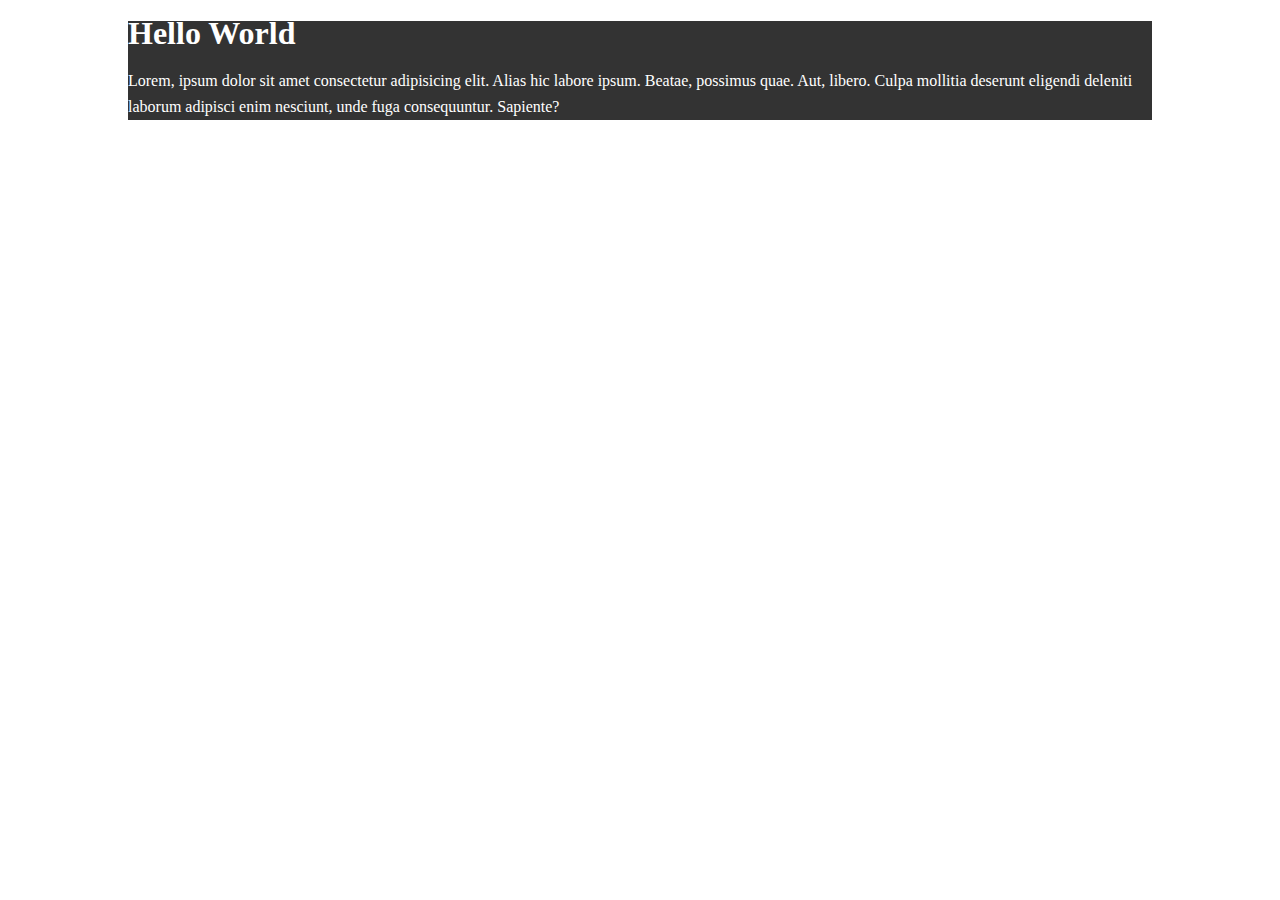
==== csscheatsheet/index.html @ a107000b "adding css" ====
<!DOCTYPE html>
<html lang="en">
  <head>
    <meta charset="UTF-8" />
    <meta http-equiv="X-UA-Compatible" content="IE=edge" />
    <meta name="viewport" content="width=device-width, initial-scale=1.0" />
    <title>css cheat sheet</title>
    <link rel="stylesheet" href="css/style.css" />
  </head>
  <body>
    <div class="container">
    <div class="box-1">
      <h1>Hello World</h1>
      <p>
        Lorem, ipsum dolor sit amet consectetur adipisicing elit. Alias hic
        labore ipsum. Beatae, possimus quae. Aut, libero. Culpa mollitia
        deserunt eligendi deleniti laborum adipisci enim nesciunt, unde fuga
        consequuntur. Sapiente?
      </p>
    </div>
</div>
  </body>
</html>
---- csscheatsheet/css/style.css ----
body{
    background: color #f4f4f4;
    color: #555;

    font-family: ARIAL Helvetica, sans-serif;
    font-size: 16px;
    font-weight:normal;
    /*same as above*/
    font: normal 16px arial helvetica sans-serif;
    
    line-height: 1.6em;
    margin:0;
}

.container{
    width: 80%;
    margin:auto;
}

.box-1{
    background-color: #333;
    color:white;

}
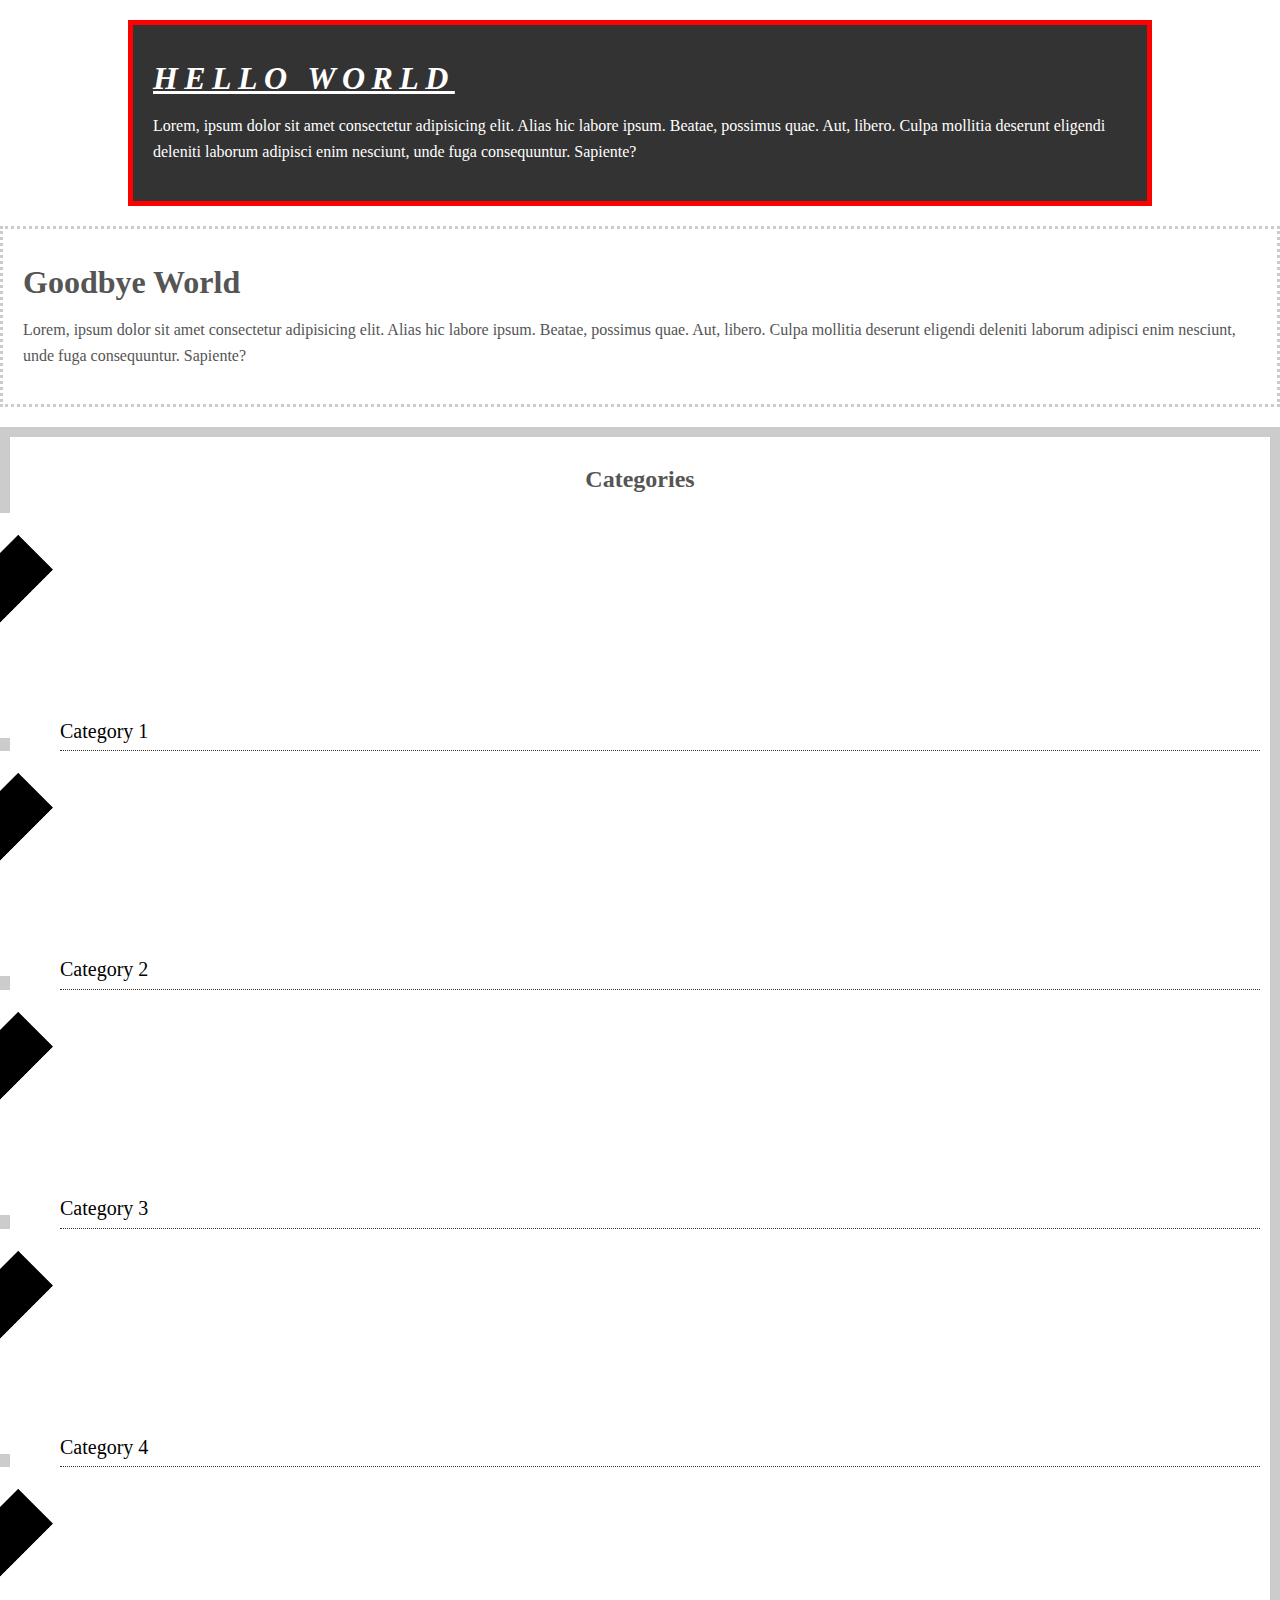
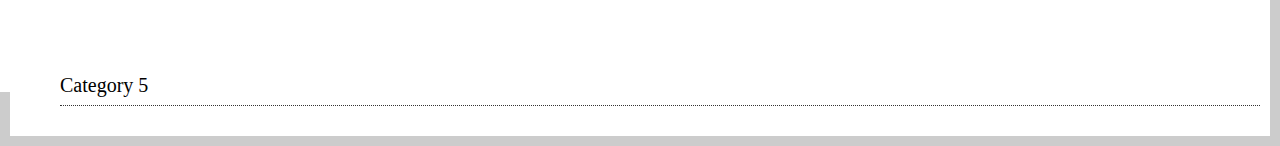
==== commit e318dc0a: "added box-2" ====
--- a/csscheatsheet/index.html
+++ b/csscheatsheet/index.html
@@ -9,8 +9,19 @@
   </head>
   <body>
     <div class="container">
-    <div class="box-1">
-      <h1>Hello World</h1>
+      <div class="box-1">
+        <h1>Hello World</h1>
+        <p>
+          Lorem, ipsum dolor sit amet consectetur adipisicing elit. Alias hic
+          labore ipsum. Beatae, possimus quae. Aut, libero. Culpa mollitia
+          deserunt eligendi deleniti laborum adipisci enim nesciunt, unde fuga
+          consequuntur. Sapiente?
+        </p>
+      </div>
+    </div>
+
+    <div class="box-2">
+      <h1>Goodbye World</h1>
       <p>
         Lorem, ipsum dolor sit amet consectetur adipisicing elit. Alias hic
         labore ipsum. Beatae, possimus quae. Aut, libero. Culpa mollitia
@@ -18,6 +29,15 @@
         consequuntur. Sapiente?
       </p>
     </div>
-</div>
+    <div class="categories">
+      <h2>Categories</h2>
+      <ul>
+        <li><a href="">Category 1</a></li>
+        <li><a href="">Category 2</a></li>
+        <li><a href="">Category 3</a></li>
+        <li><a href="">Category 4</a></li>
+        <li><a href="test.html">Category 5</a></li>
+      </ul>
+    </div>
   </body>
 </html>
--- a/csscheatsheet/css/style.css
+++ b/csscheatsheet/css/style.css
@@ -1,3 +1,9 @@
+/*
+*{
+    margin:0;
+    padding:0;
+}
+*/
 body{
     background: color #f4f4f4;
     color: #555;
@@ -11,6 +17,19 @@
     line-height: 1.6em;
     margin:0;
 }
+a{
+    text-decoration:none;
+    color:#000;
+}
+a:hover{
+    color:turquoise;
+}
+a:active{
+    color:purple;
+}
+a:visited{
+    color:black;
+}
 
 .container{
     width: 80%;
@@ -20,5 +39,54 @@
 .box-1{
     background-color: #333;
     color:white;
+border-right: 5px red solid;
+border-left: 5px red solid;
+border-top: 5px red solid;
+border-bottom: 5px red solid;
+/* same as above*/
 
+border: 5px red solid
+padding-top: 20px;
+padding:20px;
+
+margin-top:20px;
+margin:20px 0;
+
+}
+
+.box-1 h1{
+    font-family: tahoma;
+    font-weight:800;
+    font-style:italic;
+    text-decoration:underline;
+    text-transform:uppercase;
+    letter-spacing: 0.2em;
+    word: spacing 1em;
+}
+
+.box-2{
+    border:3px dotted #ccc;
+    padding:20px;
+    margin:20px 0;
+}
+
+.categories{
+    border:10px #ccc solid;
+    padding:10px;
+    border-radius: 15;
+}
+
+.categories h2{
+    text-align:center;
+}
+
+.categories ul{
+    font-size: 20px;
+    /*padding:0; deletes bullet points?*/
+}
+
+.categories li{
+    padding-bottom: 6px;
+    border-bottom:dotted 1px #333;
+    list-style-image: url('../images/check.png');
 }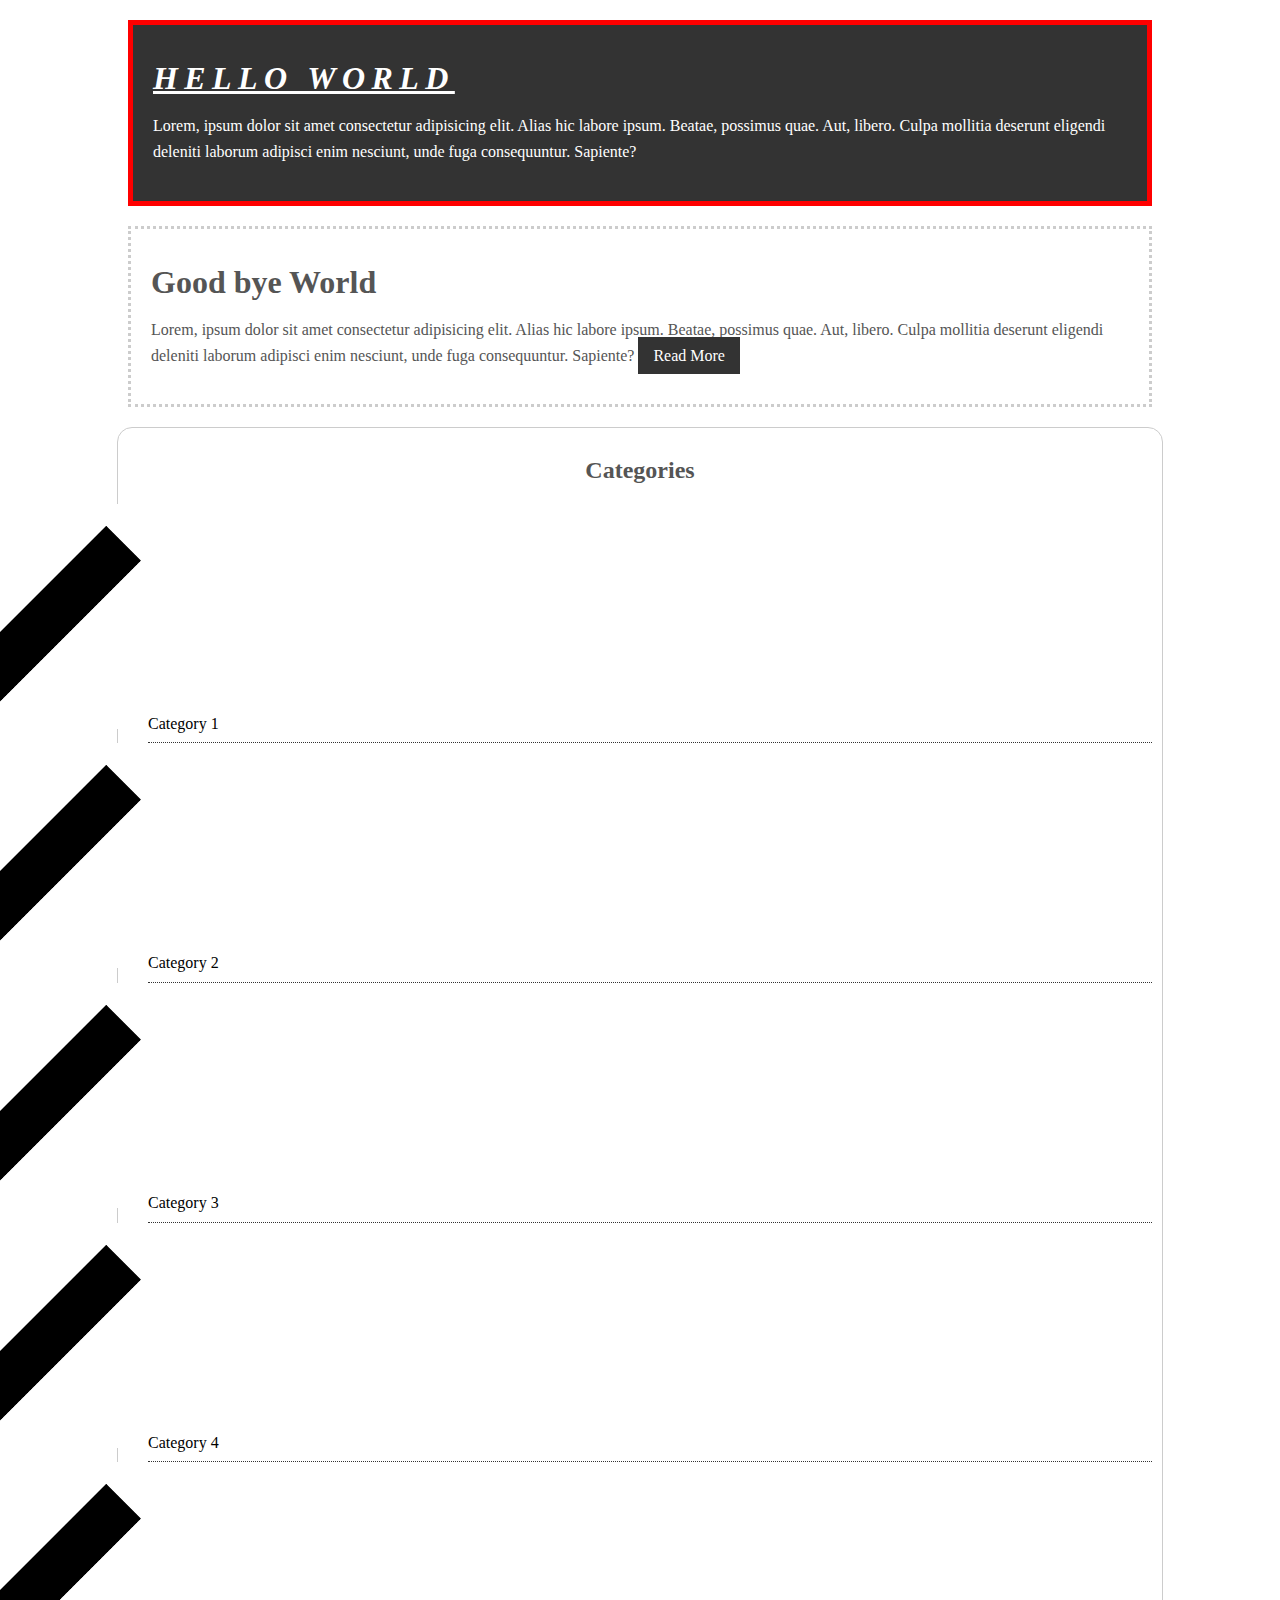
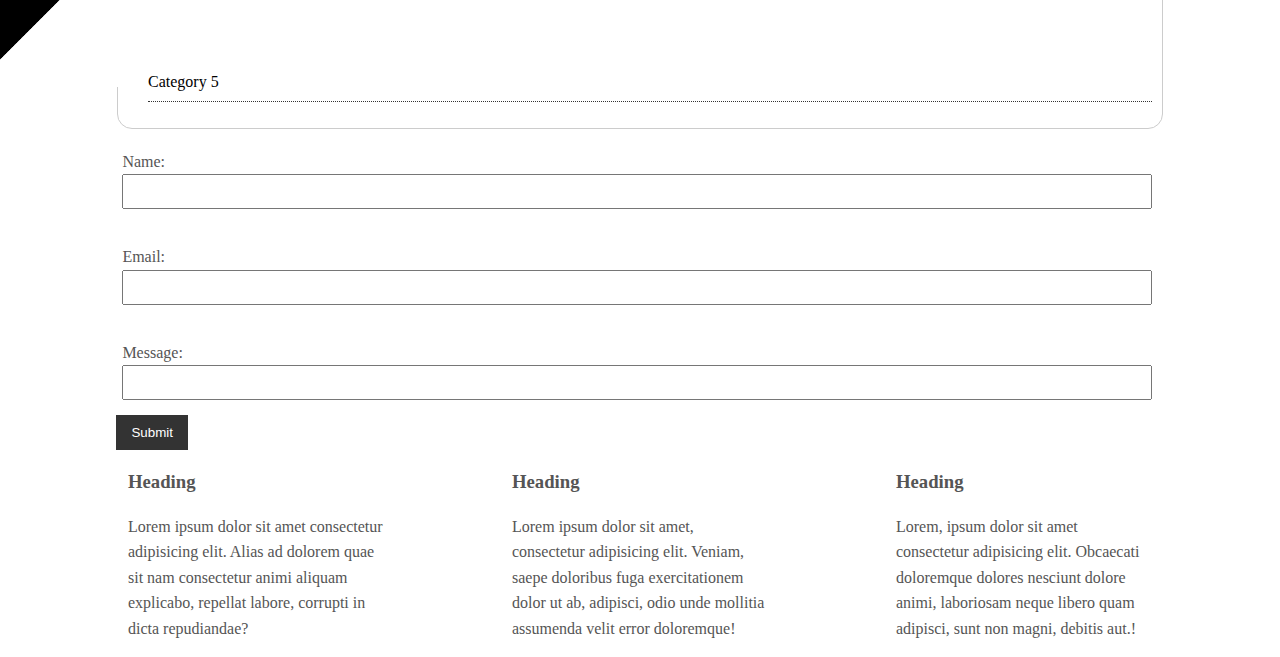
==== commit c3e07651: "cleaned form added p tags" ====
--- a/csscheatsheet/index.html
+++ b/csscheatsheet/index.html
@@ -20,15 +20,19 @@
       </div>
     </div>
 
-    <div class="box-2">
-      <h1>Goodbye World</h1>
-      <p>
-        Lorem, ipsum dolor sit amet consectetur adipisicing elit. Alias hic
-        labore ipsum. Beatae, possimus quae. Aut, libero. Culpa mollitia
-        deserunt eligendi deleniti laborum adipisci enim nesciunt, unde fuga
-        consequuntur. Sapiente?
-      </p>
+    <div class="container">
+      <div class="box-2">
+        <h1>Good bye World</h1>
+        <p>
+          Lorem, ipsum dolor sit amet consectetur adipisicing elit. Alias hic
+          labore ipsum. Beatae, possimus quae. Aut, libero. Culpa mollitia
+          deserunt eligendi deleniti laborum adipisci enim nesciunt, unde fuga
+          consequuntur. Sapiente?
+          <a class="button-1" href="">Read More</a>
+        </p>
+      </div>
     </div>
+
     <div class="categories">
       <h2>Categories</h2>
       <ul>
@@ -38,6 +42,41 @@
         <li><a href="">Category 4</a></li>
         <li><a href="test.html">Category 5</a></li>
       </ul>
-    </div>
+      </div>
+      <div>
+
+      <form action="My-form">
+        <div class="form-group">
+          <label for="">Name:</label>
+          <input type="text" />
+          </div>
+          <div class="form-group">
+            <label for="">Email:</label>
+            <input type="text" />
+            </div>
+            <div class="form-group">
+              <label for="">Message:</label>
+              <input type="text-area" />
+            </div>
+                <div>
+               <input class="button" type="button" value="Submit"/>      
+              </div>
+            </form>
+
+            <div class="block">
+              <h3>Heading</h3>
+             <p>Lorem ipsum dolor sit amet consectetur adipisicing elit. Alias ad dolorem quae sit nam consectetur animi aliquam explicabo, repellat labore, corrupti in dicta repudiandae?</p>
+            </div>
+            <div class="block">
+              <h3>Heading</h3>
+             <p>Lorem ipsum dolor sit amet, consectetur adipisicing elit. Veniam, saepe doloribus fuga exercitationem dolor ut ab, adipisci, odio unde mollitia assumenda velit error doloremque!</p>
+            </div>
+            <div class="block">
+              <h3>Heading</h3>
+             <p>Lorem, ipsum dolor sit amet consectetur adipisicing elit. Obcaecati doloremque dolores nesciunt dolore animi, laboriosam neque libero quam adipisci, sunt non magni, debitis aut.!</p>
+            </div>
+          </div>
+
+
   </body>
 </html>
--- a/csscheatsheet/css/style.css
+++ b/csscheatsheet/css/style.css
@@ -28,12 +28,36 @@
     color:purple;
 }
 a:visited{
-    color:black;
+    
 }
 
 .container{
     width: 80%;
     margin:auto;
+}
+
+.button{
+    background-color:#333;
+    color:#fff;
+    padding:10px 15px;
+    border:none;
+}
+
+.button-1{
+    background-color:#333;
+    color:#fff;
+    padding:10px 15px;
+    border:none;
+}
+
+.button:hover{
+    background:red;
+    color:#fff;
+}
+
+.button-1:hover{
+    background:red;
+    color:#fff;
 }
 
 .box-1{
@@ -71,9 +95,11 @@
 }
 
 .categories{
-    border:10px #ccc solid;
+    border:1px #ccc solid;
     padding:10px;
-    border-radius: 15;
+    border-radius:15px;
+    width:80%;
+    margin:auto;
 }
 
 .categories h2{
@@ -81,12 +107,45 @@
 }
 
 .categories ul{
-    font-size: 20px;
-    /*padding:0; deletes bullet points?*/
+    padding:0;
+    padding-left:20px;
+    list-style:square;
+    list-style:none;
 }
 
 .categories li{
     padding-bottom: 6px;
     border-bottom:dotted 1px #333;
     list-style-image: url('../images/check.png');
-}+}
+.form-group{
+    padding:20px;
+    margin-left:8%
+}
+
+.form-group{
+    padding-bottom: 15px;
+    margin-right:10%;
+}
+
+.form-group label{
+    display:block;
+}
+.button{
+    margin-left:9.1%;
+}
+
+.form-group input{
+    padding:8px;
+    width:100%;
+}
+
+.block{
+    
+    float:left;
+    width:20%;
+    padding-left:10%;
+
+}
+
+
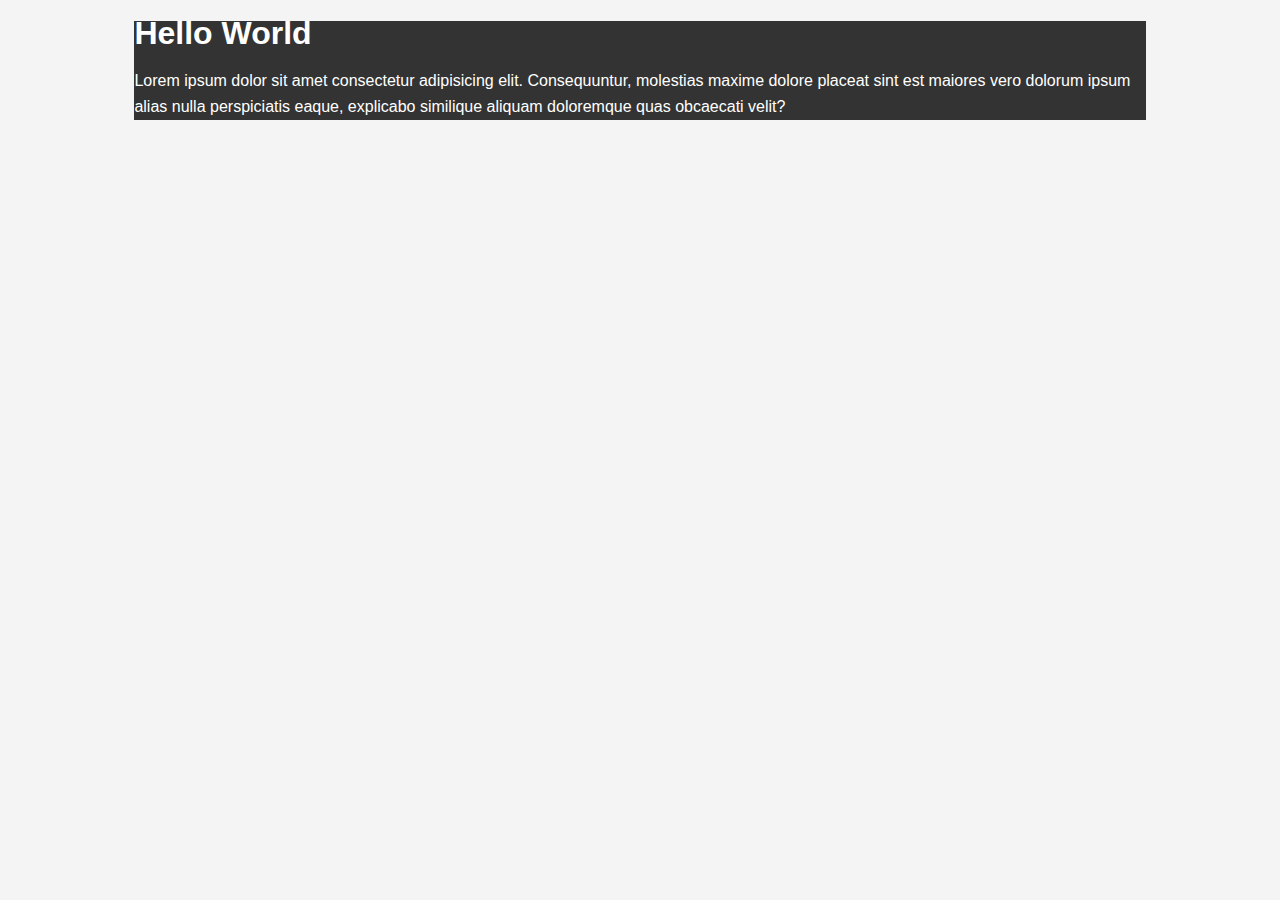
==== commit 4cc7f3ef: "starting over to better understanding" ====
--- a/csscheatsheet/index.html
+++ b/csscheatsheet/index.html
@@ -1,82 +1,23 @@
 <!DOCTYPE html>
 <html lang="en">
   <head>
+    <link rel="stylesheet" href="css/style.css " />
     <meta charset="UTF-8" />
     <meta http-equiv="X-UA-Compatible" content="IE=edge" />
     <meta name="viewport" content="width=device-width, initial-scale=1.0" />
-    <title>css cheat sheet</title>
-    <link rel="stylesheet" href="css/style.css" />
+    <title>Css Cheat sheet</title>
   </head>
   <body>
     <div class="container">
-      <div class="box-1">
-        <h1>Hello World</h1>
-        <p>
-          Lorem, ipsum dolor sit amet consectetur adipisicing elit. Alias hic
-          labore ipsum. Beatae, possimus quae. Aut, libero. Culpa mollitia
-          deserunt eligendi deleniti laborum adipisci enim nesciunt, unde fuga
-          consequuntur. Sapiente?
-        </p>
-      </div>
+    <div class="box-1">
+      <h1>Hello World</h1>
+      <p>
+        Lorem ipsum dolor sit amet consectetur adipisicing elit. Consequuntur,
+        molestias maxime dolore placeat sint est maiores vero dolorum ipsum
+        alias nulla perspiciatis eaque, explicabo similique aliquam doloremque
+        quas obcaecati velit?
+      </p>
     </div>
-
-    <div class="container">
-      <div class="box-2">
-        <h1>Good bye World</h1>
-        <p>
-          Lorem, ipsum dolor sit amet consectetur adipisicing elit. Alias hic
-          labore ipsum. Beatae, possimus quae. Aut, libero. Culpa mollitia
-          deserunt eligendi deleniti laborum adipisci enim nesciunt, unde fuga
-          consequuntur. Sapiente?
-          <a class="button-1" href="">Read More</a>
-        </p>
-      </div>
-    </div>
-
-    <div class="categories">
-      <h2>Categories</h2>
-      <ul>
-        <li><a href="">Category 1</a></li>
-        <li><a href="">Category 2</a></li>
-        <li><a href="">Category 3</a></li>
-        <li><a href="">Category 4</a></li>
-        <li><a href="test.html">Category 5</a></li>
-      </ul>
-      </div>
-      <div>
-
-      <form action="My-form">
-        <div class="form-group">
-          <label for="">Name:</label>
-          <input type="text" />
-          </div>
-          <div class="form-group">
-            <label for="">Email:</label>
-            <input type="text" />
-            </div>
-            <div class="form-group">
-              <label for="">Message:</label>
-              <input type="text-area" />
-            </div>
-                <div>
-               <input class="button" type="button" value="Submit"/>      
-              </div>
-            </form>
-
-            <div class="block">
-              <h3>Heading</h3>
-             <p>Lorem ipsum dolor sit amet consectetur adipisicing elit. Alias ad dolorem quae sit nam consectetur animi aliquam explicabo, repellat labore, corrupti in dicta repudiandae?</p>
-            </div>
-            <div class="block">
-              <h3>Heading</h3>
-             <p>Lorem ipsum dolor sit amet, consectetur adipisicing elit. Veniam, saepe doloribus fuga exercitationem dolor ut ab, adipisci, odio unde mollitia assumenda velit error doloremque!</p>
-            </div>
-            <div class="block">
-              <h3>Heading</h3>
-             <p>Lorem, ipsum dolor sit amet consectetur adipisicing elit. Obcaecati doloremque dolores nesciunt dolore animi, laboriosam neque libero quam adipisci, sunt non magni, debitis aut.!</p>
-            </div>
-          </div>
-
-
+   </div>
   </body>
 </html>
--- a/csscheatsheet/css/style.css
+++ b/csscheatsheet/css/style.css
@@ -1,151 +1,22 @@
-/*
-*{
-    margin:0;
-    padding:0;
+body{
+    background-color:#f4f4f4f4;
+    color:#555555;
+
+    font-family:Arial, Helvetica, sans-serif;
+    font-size:16px;
+    font-weight:normal;
+
+    line-height:1.6em;
 }
-*/
-body{
-    background: color #f4f4f4;
-    color: #555;
 
-    font-family: ARIAL Helvetica, sans-serif;
-    font-size: 16px;
-    font-weight:normal;
-    /*same as above*/
-    font: normal 16px arial helvetica sans-serif;
-    
-    line-height: 1.6em;
-    margin:0;
-}
-a{
-    text-decoration:none;
-    color:#000;
-}
-a:hover{
-    color:turquoise;
-}
-a:active{
-    color:purple;
-}
-a:visited{
+.container{
+    width:80%;
+    margin:auto;
     
 }
 
-.container{
-    width: 80%;
-    margin:auto;
-}
-
-.button{
+.box-1{
     background-color:#333;
     color:#fff;
-    padding:10px 15px;
-    border:none;
-}
-
-.button-1{
-    background-color:#333;
-    color:#fff;
-    padding:10px 15px;
-    border:none;
-}
-
-.button:hover{
-    background:red;
-    color:#fff;
-}
-
-.button-1:hover{
-    background:red;
-    color:#fff;
-}
-
-.box-1{
-    background-color: #333;
-    color:white;
-border-right: 5px red solid;
-border-left: 5px red solid;
-border-top: 5px red solid;
-border-bottom: 5px red solid;
-/* same as above*/
-
-border: 5px red solid
-padding-top: 20px;
-padding:20px;
-
-margin-top:20px;
-margin:20px 0;
-
-}
-
-.box-1 h1{
-    font-family: tahoma;
-    font-weight:800;
-    font-style:italic;
-    text-decoration:underline;
-    text-transform:uppercase;
-    letter-spacing: 0.2em;
-    word: spacing 1em;
-}
-
-.box-2{
-    border:3px dotted #ccc;
-    padding:20px;
-    margin:20px 0;
-}
-
-.categories{
-    border:1px #ccc solid;
-    padding:10px;
-    border-radius:15px;
-    width:80%;
-    margin:auto;
-}
-
-.categories h2{
-    text-align:center;
-}
-
-.categories ul{
-    padding:0;
-    padding-left:20px;
-    list-style:square;
-    list-style:none;
-}
-
-.categories li{
-    padding-bottom: 6px;
-    border-bottom:dotted 1px #333;
-    list-style-image: url('../images/check.png');
-}
-.form-group{
-    padding:20px;
-    margin-left:8%
-}
-
-.form-group{
-    padding-bottom: 15px;
-    margin-right:10%;
-}
-
-.form-group label{
-    display:block;
-}
-.button{
-    margin-left:9.1%;
-}
-
-.form-group input{
-    padding:8px;
-    width:100%;
-}
-
-.block{
     
-    float:left;
-    width:20%;
-    padding-left:10%;
-
-}
-
-
+}